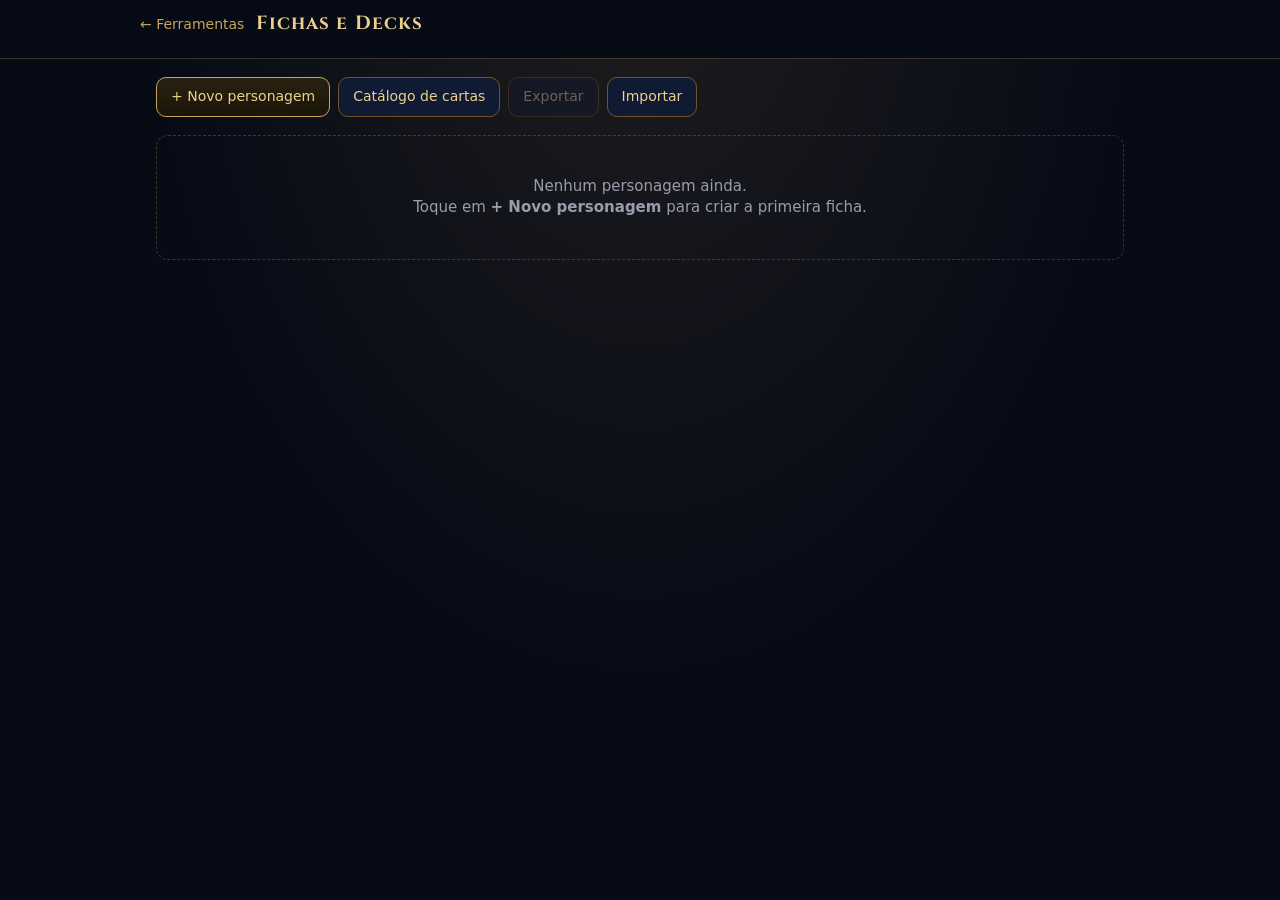
==== tools/fichas/index.html @ cec5ed70 "Adiciona a ferramenta Fichas e Decks Ficha de personagem, catálogo de cartas, aquisição e montagem d" ====
<!doctype html>
<html lang="pt-BR">
<head>
<meta charset="utf-8">
<meta name="viewport" content="width=device-width, initial-scale=1, viewport-fit=cover">
<meta name="theme-color" content="#070b16">
<title>Fichas e Decks</title>
<link rel="preconnect" href="https://fonts.googleapis.com">
<link rel="preconnect" href="https://fonts.gstatic.com" crossorigin>
<link href="https://fonts.googleapis.com/css2?family=Cinzel:wght@500;700&display=swap" rel="stylesheet">
<style>
  :root {
    --bg: #070b16;
    --panel: #0d1428;
    --panel-2: #111a33;
    --field: #080d1c;
    --brass: #c9a35a;
    --brass-hi: #ecd08e;
    --brass-lo: #6e5525;
    --line: rgba(201, 163, 90, 0.28);
    --text: #e9e3d2;
    --muted: #9a9cab;
    --energy: #6fe3f5;
    --energy-soft: rgba(111, 227, 245, 0.14);
    --ok: #7fd49a;
    --warn: #e9b765;
    --danger: #e0756b;
    --radius: 12px;
    --display: "Cinzel", Georgia, serif;
  }
  * { box-sizing: border-box; }
  html, body { margin: 0; }
  body {
    background:
      radial-gradient(ellipse at 50% -10%, rgba(201,163,90,0.12), transparent 55%),
      var(--bg) fixed;
    color: var(--text);
    font: 15px/1.45 system-ui, -apple-system, "Segoe UI", Roboto, sans-serif;
    min-height: 100vh;
    -webkit-text-size-adjust: 100%;
  }
  button, input, select, textarea { font: inherit; color: inherit; }
  a { color: var(--brass-hi); }

  /* Barra superior */
  .topo {
    position: sticky; top: 0; z-index: 10;
    background: rgba(7, 11, 22, 0.94); backdrop-filter: blur(8px);
    border-bottom: 1px solid var(--line);
    padding: 10px 16px; padding-top: max(10px, env(safe-area-inset-top));
  }
  .topo-linha { max-width: 1000px; margin: 0 auto; display: flex; align-items: center; gap: 12px; }
  .topo h1 {
    font-family: var(--display); font-size: 19px; letter-spacing: 0.06em; color: var(--brass-hi);
    margin: 0; flex: 1; min-width: 0; white-space: nowrap; overflow: hidden; text-overflow: ellipsis;
  }
  .voltar { text-decoration: none; color: var(--brass); font-size: 14px; white-space: nowrap; }
  .salvo { font-size: 12px; color: var(--muted); white-space: nowrap; }
  .salvo.erro { color: var(--danger); }
  .abas { max-width: 1000px; margin: 10px auto 0; display: flex; gap: 6px; }
  .abas a {
    flex: 1; text-align: center; text-decoration: none; padding: 8px 6px; border-radius: 9px;
    color: var(--muted); border: 1px solid transparent; font-family: var(--display); font-size: 14px; letter-spacing: 0.05em;
  }
  .abas a.ativa { color: var(--brass-hi); border-color: var(--brass-lo); background: var(--panel); }

  main { max-width: 1000px; margin: 0 auto; padding: 18px 16px 64px; }

  /* Botões */
  .btn {
    display: inline-flex; align-items: center; justify-content: center; gap: 6px;
    min-height: 40px; padding: 8px 14px; border-radius: 10px; cursor: pointer;
    background: var(--panel-2); border: 1px solid var(--brass-lo); color: var(--brass-hi);
    text-decoration: none; font-size: 14px;
  }
  .btn:hover { border-color: var(--brass); }
  .btn.principal { background: linear-gradient(180deg, #2a2210, #1a150a); border-color: var(--brass); }
  .btn.perigo { color: var(--danger); border-color: rgba(224,117,107,0.45); }
  .btn.pequeno { min-height: 32px; padding: 4px 10px; font-size: 13px; }
  .btn:disabled { opacity: 0.4; cursor: not-allowed; }
  .acoes { display: flex; flex-wrap: wrap; gap: 8px; margin-bottom: 18px; }

  /* Lista de personagens */
  .personagens { list-style: none; margin: 0; padding: 0; display: grid; grid-template-columns: repeat(auto-fill, minmax(260px, 1fr)); gap: 14px; }
  .personagem {
    display: flex; flex-direction: column; gap: 4px; height: 100%; padding: 16px; border-radius: var(--radius);
    background: var(--panel); border: 1px solid var(--brass-lo); text-decoration: none; color: inherit;
  }
  .personagem:hover, .personagem:focus-visible { border-color: var(--brass); outline: none; }
  .personagem h2 { font-family: var(--display); font-size: 18px; color: var(--brass-hi); margin: 0 0 2px; }
  .personagem .linha { color: #c7c8d2; font-size: 14px; }
  .personagem .rodape { margin-top: auto; padding-top: 8px; display: flex; justify-content: space-between; gap: 8px; font-size: 12px; color: var(--muted); }
  .vazio { text-align: center; color: var(--muted); padding: 40px 16px; border: 1px dashed var(--line); border-radius: var(--radius); }

  /* Selo do deck */
  .selo { display: inline-block; padding: 1px 8px; border-radius: 99px; font-size: 12px; border: 1px solid currentColor; }
  .selo.ok { color: var(--ok); }
  .selo.aviso { color: var(--warn); }
  .selo.erro { color: var(--danger); }

  /* Ficha */
  .ficha { display: grid; grid-template-columns: repeat(2, minmax(0, 1fr)); gap: 14px; }
  .painel { background: var(--panel); border: 1px solid var(--line); border-radius: var(--radius); padding: 14px; min-width: 0; }
  .painel.largo { grid-column: 1 / -1; }
  .painel h2 {
    font-family: var(--display); font-size: 14px; letter-spacing: 0.14em; color: var(--brass);
    margin: 0 0 12px; text-transform: uppercase;
  }
  .campos { display: grid; grid-template-columns: repeat(auto-fill, minmax(140px, 1fr)); gap: 10px; }
  .campos .dois { grid-column: span 2; }
  .f { display: flex; flex-direction: column; gap: 3px; min-width: 0; }
  .f > span { font-size: 12px; color: var(--muted); }
  input[type=text], input[type=number], select, textarea {
    width: 100%; min-width: 0; min-height: 38px; padding: 7px 9px; border-radius: 8px;
    background: var(--field); border: 1px solid rgba(201,163,90,0.22);
  }
  input:focus, select:focus, textarea:focus { outline: none; border-color: var(--energy); box-shadow: 0 0 0 2px var(--energy-soft); }
  input[type=number] { -moz-appearance: textfield; text-align: center; }
  input[type=number]::-webkit-inner-spin-button, input[type=number]::-webkit-outer-spin-button { -webkit-appearance: none; margin: 0; }
  textarea { resize: vertical; min-height: 140px; line-height: 1.5; }
  select { appearance: none; -webkit-appearance: none; padding-right: 26px;
    background-image: linear-gradient(45deg, transparent 50%, var(--brass) 50%), linear-gradient(135deg, var(--brass) 50%, transparent 50%);
    background-position: calc(100% - 14px) 52%, calc(100% - 9px) 52%; background-size: 5px 5px; background-repeat: no-repeat; }

  table.grade { width: 100%; border-collapse: collapse; table-layout: fixed; }
  .grade th { font-size: 12px; font-weight: 500; color: var(--muted); padding: 0 3px 4px; text-align: center; }
  .grade th:first-child { text-align: left; }
  .grade td { padding: 3px; }
  .grade td:first-child { font-family: var(--display); font-size: 13px; letter-spacing: 0.04em; color: var(--brass-hi); white-space: nowrap; overflow: hidden; text-overflow: ellipsis; }
  .grade input { padding: 6px 4px; }
  .grade .col-rotulo { width: 30%; }

  .info {
    margin-top: 10px; padding: 9px 11px; border-radius: 9px; background: var(--energy-soft);
    border-left: 3px solid var(--energy); font-size: 13.5px;
  }
  .info.restricao { background: rgba(224,117,107,0.1); border-left-color: var(--danger); }
  .info b { color: var(--brass-hi); }
  .info summary { cursor: pointer; }
  .info p { margin: 6px 0 0; color: #d2d3dc; }
  .info .tipo { font-size: 11px; letter-spacing: 0.1em; text-transform: uppercase; color: var(--muted); margin-right: 6px; }

  .lista-linhas { display: flex; flex-direction: column; gap: 10px; }
  input.invalido { border-color: var(--danger); box-shadow: 0 0 0 2px rgba(224,117,107,0.25); }

  /* Caminhos */
  .caminhos { display: grid; grid-template-columns: repeat(auto-fill, minmax(min(100%, 320px), 1fr)); gap: 12px; }
  .cartao-caminho { display: flex; flex-direction: column; gap: 10px; padding: 14px; border-radius: 12px; background: var(--panel-2); border: 1px solid rgba(201,163,90,0.2); }
  .cartao-caminho.e-mestre { border-color: var(--brass); box-shadow: inset 0 0 0 1px rgba(236,208,142,0.15), 0 0 18px rgba(201,163,90,0.12); }
  .caminho-topo { display: flex; gap: 8px; align-items: end; }
  .caminho-topo .f { flex: 1; }
  .caminho-topo select { font-family: var(--display); font-size: 16px; color: var(--brass-hi); }
  .caminho-numeros { display: grid; grid-template-columns: minmax(0, 1.4fr) minmax(0, 1.4fr) minmax(0, 1fr); gap: 8px; }
  .caminho-numeros input { font-size: 17px; }
  .caminho-extras { display: flex; align-items: center; justify-content: space-between; gap: 8px; flex-wrap: wrap; font-size: 13.5px; color: #c7c8d2; }
  .caminho-extras b { color: var(--brass-hi); font-size: 15px; }
  .cartao-caminho .info { margin-top: 0; }
  .selo.mestre { color: var(--brass-hi); background: rgba(201,163,90,0.15); }
  .remover { background: none; border: 1px solid transparent; color: var(--muted); font-size: 18px; width: 38px; height: 38px; border-radius: 8px; cursor: pointer; }
  .remover:hover { color: var(--danger); border-color: rgba(224,117,107,0.4); }
  .linha-hab { display: grid; grid-template-columns: minmax(120px, 1fr) minmax(0, 2fr) auto; gap: 8px; align-items: start; }
  .linha-hab textarea { min-height: 38px; }

  .zona-perigo { margin-top: 22px; display: flex; flex-wrap: wrap; gap: 8px; justify-content: flex-end; }

  /* Catálogo e deck */
  .filtros { display: grid; grid-template-columns: repeat(auto-fill, minmax(175px, 1fr)); gap: 8px; margin-bottom: 14px; }
  .filtros .busca { grid-column: 1 / -1; }
  .resumo-deck {
    display: flex; flex-wrap: wrap; align-items: center; gap: 10px 16px; padding: 12px 14px; margin-bottom: 14px;
    background: var(--panel); border: 1px solid var(--line); border-radius: var(--radius);
  }
  .resumo-deck .contagem { font-family: var(--display); font-size: 22px; color: var(--brass-hi); }
  .resumo-deck .contagem small { font-size: 14px; color: var(--muted); }
  .resumo-deck ul { margin: 0; padding-left: 18px; font-size: 13.5px; color: var(--warn); flex-basis: 100%; }
  .barra { flex: 1; min-width: 120px; height: 8px; border-radius: 99px; background: var(--field); position: relative; overflow: hidden; }
  .barra i { position: absolute; inset: 0 auto 0 0; background: var(--brass); border-radius: 99px; }
  .barra .marca { position: absolute; top: 0; bottom: 0; width: 2px; background: var(--muted); }
  .contador { font-size: 13px; color: var(--muted); margin: 0 0 10px; }

  .cartas { display: grid; grid-template-columns: repeat(auto-fill, minmax(min(100%, 290px), 1fr)); gap: 12px; }
  .carta {
    display: flex; flex-direction: column; gap: 8px; padding: 14px; border-radius: var(--radius);
    background: linear-gradient(180deg, var(--panel-2), var(--panel)); border: 1px solid rgba(110,85,37,0.7);
  }
  .carta.adquirida { border-color: var(--brass-lo); }
  .carta.no-deck { border-color: var(--brass); box-shadow: inset 0 0 0 1px rgba(236,208,142,0.15); }
  .carta header { display: flex; align-items: baseline; justify-content: space-between; gap: 8px; }
  .carta h3 { margin: 0; font-family: var(--display); font-size: 16px; color: var(--brass-hi); line-height: 1.25; }
  .codigo { font-size: 11px; color: var(--muted); font-family: ui-monospace, "SF Mono", Menlo, monospace; white-space: nowrap; }
  .tags { display: flex; flex-wrap: wrap; gap: 4px; }
  .tag { font-size: 11px; letter-spacing: 0.04em; padding: 1px 7px; border-radius: 99px; border: 1px solid rgba(201,163,90,0.3); color: #c7c8d2; }
  .tag.caminho { color: var(--energy); border-color: rgba(111,227,245,0.45); }
  .tag.classe { color: var(--brass-hi); }
  .tag.unica { color: #f3c6ff; border-color: rgba(243,198,255,0.5); }
  .stats { margin: 0; display: grid; grid-template-columns: repeat(auto-fill, minmax(78px, 1fr)); gap: 4px; }
  .stats div { background: var(--field); border-radius: 7px; padding: 3px 7px; }
  .stats dt { font-size: 10px; letter-spacing: 0.05em; text-transform: uppercase; color: var(--muted); }
  .stats dd { margin: 0; font-weight: 600; color: var(--text); }
  .efeito { margin: 0; font-size: 13.5px; color: #d6d7df; white-space: pre-line; }
  .chips { display: flex; flex-wrap: wrap; gap: 4px; }
  .chip { font-size: 11px; padding: 1px 7px; border-radius: 5px; background: var(--energy-soft); color: var(--energy); }
  .meta { margin: 0; font-size: 12px; color: var(--muted); }
  .carta footer { margin-top: auto; display: flex; flex-direction: column; gap: 6px; padding-top: 8px; border-top: 1px solid rgba(201,163,90,0.15); }
  .controle { display: flex; align-items: center; gap: 6px; }
  .controle .rotulo { width: 74px; flex-shrink: 0; white-space: nowrap; font-size: 12px; color: var(--muted); }
  .controle .motivo { flex: 1; min-width: 0; line-height: 1.3; }
  .controle .btn { flex-shrink: 0; }
  .qtd { min-width: 22px; text-align: center; font-weight: 600; color: var(--brass-hi); }
  .motivo { font-size: 12px; color: var(--muted); }

  .alternar { display: flex; flex-wrap: wrap; align-items: center; gap: 6px; margin-bottom: 4px; }
  .btn.ativo { border-color: var(--brass); background: rgba(201,163,90,0.15); }
  .deck-grupo h3 { font-family: var(--display); font-size: 14px; letter-spacing: 0.1em; color: var(--brass); margin: 18px 0 8px; text-transform: uppercase; }
  .deck-grupo h3 small { font-family: system-ui, sans-serif; letter-spacing: 0; text-transform: none; color: var(--muted); font-size: 12px; margin-left: 6px; }
  .deck-linha { background: var(--panel); border: 1px solid rgba(201,163,90,0.18); border-radius: 10px; margin-bottom: 6px; }
  .deck-linha.em-uso { border-color: var(--brass-lo); }
  .deck-linha.problema { border-color: rgba(224,117,107,0.5); }
  .resumo-linha { display: flex; align-items: center; gap: 8px; padding: 8px 10px; cursor: pointer; list-style: none; }
  .resumo-linha::-webkit-details-marker { display: none; }
  .deck-linha .nome { flex: 1; min-width: 0; }
  .deck-linha .nome small { display: block; color: var(--danger); font-size: 12px; }
  .deck-linha .nome small.sub { color: var(--muted); }
  .deck-linha .corpo { padding: 0 12px 12px; display: flex; flex-direction: column; gap: 8px; }
  .contas { display: flex; align-items: baseline; gap: 3px; min-width: 52px; justify-content: flex-end; }
  .contas .de { font-size: 12px; color: var(--muted); }
  .qtd-grande { font-family: var(--display); font-size: 18px; color: var(--brass-hi); }

  @media (max-width: 720px) {
    .ficha { grid-template-columns: minmax(0, 1fr); }
    .linha-hab { grid-template-columns: minmax(0, 1fr) auto; }
    .linha-hab textarea { grid-column: 1 / 2; }
    .filtros { grid-template-columns: repeat(2, minmax(0, 1fr)); }
    .salvo { display: none; }
  }
  @media (max-width: 420px) {
    .campos { grid-template-columns: repeat(2, minmax(0, 1fr)); }
    .grade td:first-child { font-size: 11.5px; letter-spacing: 0; }
    .grade .col-rotulo { width: 34%; }
  }
</style>
</head>
<body>
<div class="topo">
  <div class="topo-linha">
    <a class="voltar" id="voltar" href="../../">← Ferramentas</a>
    <h1 id="titulo">Fichas e Decks</h1>
    <span class="salvo" id="salvo" aria-live="polite"></span>
  </div>
  <nav class="abas" id="abas" hidden></nav>
</div>
<main id="app"></main>
<input type="file" id="arquivo" accept="application/json,.json" hidden>

<script src="dados.js"></script>
<script src="cartas.js"></script>
<script src="app.js"></script>
</body>
</html>
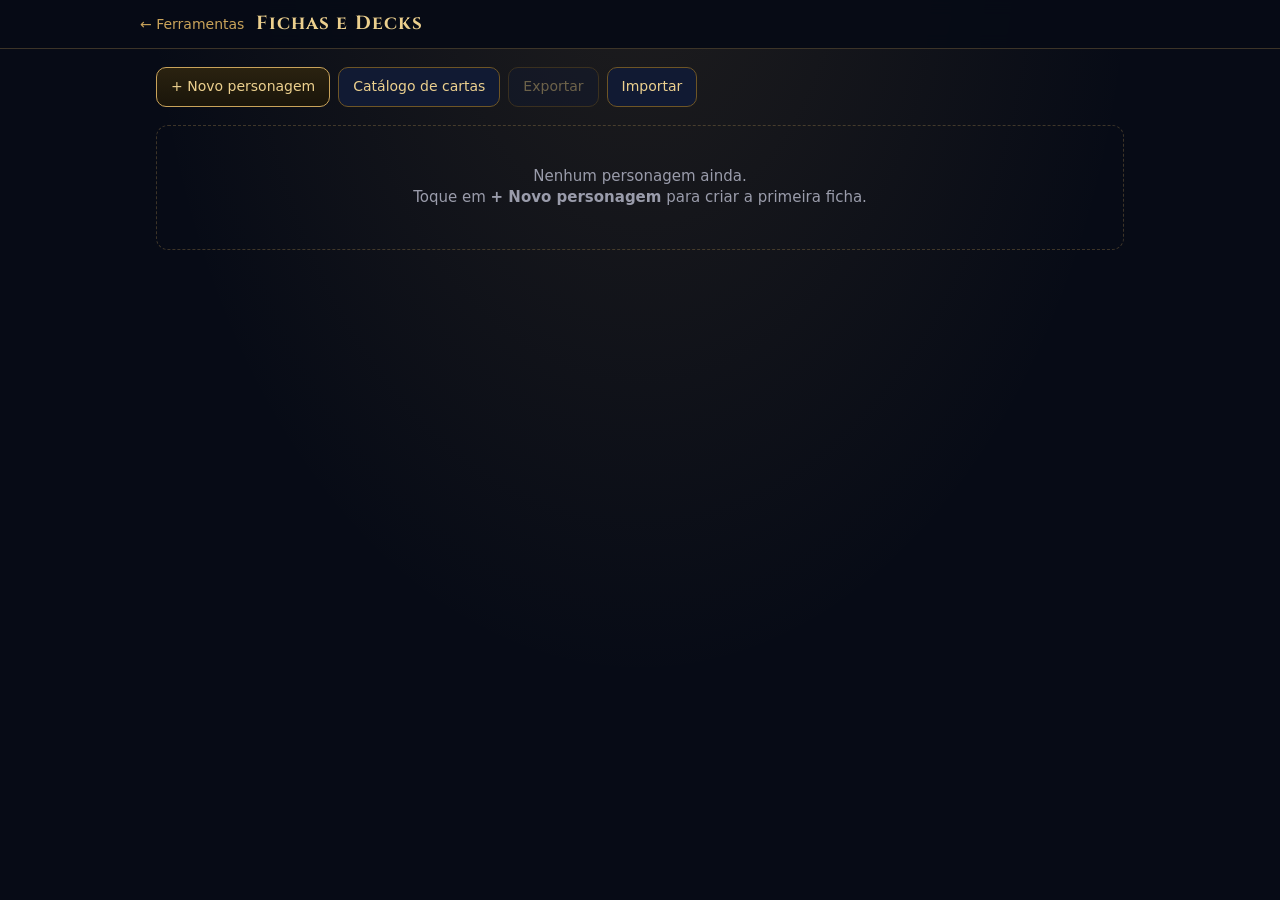
==== commit 24ee342b: "Adiciona a página de batalha com o deck do personagem batalha.html funciona como as cartas físicas: " ====
--- a/tools/fichas/index.html
+++ b/tools/fichas/index.html
@@ -8,237 +8,7 @@
 <link rel="preconnect" href="https://fonts.googleapis.com">
 <link rel="preconnect" href="https://fonts.gstatic.com" crossorigin>
 <link href="https://fonts.googleapis.com/css2?family=Cinzel:wght@500;700&display=swap" rel="stylesheet">
-<style>
-  :root {
-    --bg: #070b16;
-    --panel: #0d1428;
-    --panel-2: #111a33;
-    --field: #080d1c;
-    --brass: #c9a35a;
-    --brass-hi: #ecd08e;
-    --brass-lo: #6e5525;
-    --line: rgba(201, 163, 90, 0.28);
-    --text: #e9e3d2;
-    --muted: #9a9cab;
-    --energy: #6fe3f5;
-    --energy-soft: rgba(111, 227, 245, 0.14);
-    --ok: #7fd49a;
-    --warn: #e9b765;
-    --danger: #e0756b;
-    --radius: 12px;
-    --display: "Cinzel", Georgia, serif;
-  }
-  * { box-sizing: border-box; }
-  html, body { margin: 0; }
-  body {
-    background:
-      radial-gradient(ellipse at 50% -10%, rgba(201,163,90,0.12), transparent 55%),
-      var(--bg) fixed;
-    color: var(--text);
-    font: 15px/1.45 system-ui, -apple-system, "Segoe UI", Roboto, sans-serif;
-    min-height: 100vh;
-    -webkit-text-size-adjust: 100%;
-  }
-  button, input, select, textarea { font: inherit; color: inherit; }
-  a { color: var(--brass-hi); }
-
-  /* Barra superior */
-  .topo {
-    position: sticky; top: 0; z-index: 10;
-    background: rgba(7, 11, 22, 0.94); backdrop-filter: blur(8px);
-    border-bottom: 1px solid var(--line);
-    padding: 10px 16px; padding-top: max(10px, env(safe-area-inset-top));
-  }
-  .topo-linha { max-width: 1000px; margin: 0 auto; display: flex; align-items: center; gap: 12px; }
-  .topo h1 {
-    font-family: var(--display); font-size: 19px; letter-spacing: 0.06em; color: var(--brass-hi);
-    margin: 0; flex: 1; min-width: 0; white-space: nowrap; overflow: hidden; text-overflow: ellipsis;
-  }
-  .voltar { text-decoration: none; color: var(--brass); font-size: 14px; white-space: nowrap; }
-  .salvo { font-size: 12px; color: var(--muted); white-space: nowrap; }
-  .salvo.erro { color: var(--danger); }
-  .abas { max-width: 1000px; margin: 10px auto 0; display: flex; gap: 6px; }
-  .abas a {
-    flex: 1; text-align: center; text-decoration: none; padding: 8px 6px; border-radius: 9px;
-    color: var(--muted); border: 1px solid transparent; font-family: var(--display); font-size: 14px; letter-spacing: 0.05em;
-  }
-  .abas a.ativa { color: var(--brass-hi); border-color: var(--brass-lo); background: var(--panel); }
-
-  main { max-width: 1000px; margin: 0 auto; padding: 18px 16px 64px; }
-
-  /* Botões */
-  .btn {
-    display: inline-flex; align-items: center; justify-content: center; gap: 6px;
-    min-height: 40px; padding: 8px 14px; border-radius: 10px; cursor: pointer;
-    background: var(--panel-2); border: 1px solid var(--brass-lo); color: var(--brass-hi);
-    text-decoration: none; font-size: 14px;
-  }
-  .btn:hover { border-color: var(--brass); }
-  .btn.principal { background: linear-gradient(180deg, #2a2210, #1a150a); border-color: var(--brass); }
-  .btn.perigo { color: var(--danger); border-color: rgba(224,117,107,0.45); }
-  .btn.pequeno { min-height: 32px; padding: 4px 10px; font-size: 13px; }
-  .btn:disabled { opacity: 0.4; cursor: not-allowed; }
-  .acoes { display: flex; flex-wrap: wrap; gap: 8px; margin-bottom: 18px; }
-
-  /* Lista de personagens */
-  .personagens { list-style: none; margin: 0; padding: 0; display: grid; grid-template-columns: repeat(auto-fill, minmax(260px, 1fr)); gap: 14px; }
-  .personagem {
-    display: flex; flex-direction: column; gap: 4px; height: 100%; padding: 16px; border-radius: var(--radius);
-    background: var(--panel); border: 1px solid var(--brass-lo); text-decoration: none; color: inherit;
-  }
-  .personagem:hover, .personagem:focus-visible { border-color: var(--brass); outline: none; }
-  .personagem h2 { font-family: var(--display); font-size: 18px; color: var(--brass-hi); margin: 0 0 2px; }
-  .personagem .linha { color: #c7c8d2; font-size: 14px; }
-  .personagem .rodape { margin-top: auto; padding-top: 8px; display: flex; justify-content: space-between; gap: 8px; font-size: 12px; color: var(--muted); }
-  .vazio { text-align: center; color: var(--muted); padding: 40px 16px; border: 1px dashed var(--line); border-radius: var(--radius); }
-
-  /* Selo do deck */
-  .selo { display: inline-block; padding: 1px 8px; border-radius: 99px; font-size: 12px; border: 1px solid currentColor; }
-  .selo.ok { color: var(--ok); }
-  .selo.aviso { color: var(--warn); }
-  .selo.erro { color: var(--danger); }
-
-  /* Ficha */
-  .ficha { display: grid; grid-template-columns: repeat(2, minmax(0, 1fr)); gap: 14px; }
-  .painel { background: var(--panel); border: 1px solid var(--line); border-radius: var(--radius); padding: 14px; min-width: 0; }
-  .painel.largo { grid-column: 1 / -1; }
-  .painel h2 {
-    font-family: var(--display); font-size: 14px; letter-spacing: 0.14em; color: var(--brass);
-    margin: 0 0 12px; text-transform: uppercase;
-  }
-  .campos { display: grid; grid-template-columns: repeat(auto-fill, minmax(140px, 1fr)); gap: 10px; }
-  .campos .dois { grid-column: span 2; }
-  .f { display: flex; flex-direction: column; gap: 3px; min-width: 0; }
-  .f > span { font-size: 12px; color: var(--muted); }
-  input[type=text], input[type=number], select, textarea {
-    width: 100%; min-width: 0; min-height: 38px; padding: 7px 9px; border-radius: 8px;
-    background: var(--field); border: 1px solid rgba(201,163,90,0.22);
-  }
-  input:focus, select:focus, textarea:focus { outline: none; border-color: var(--energy); box-shadow: 0 0 0 2px var(--energy-soft); }
-  input[type=number] { -moz-appearance: textfield; text-align: center; }
-  input[type=number]::-webkit-inner-spin-button, input[type=number]::-webkit-outer-spin-button { -webkit-appearance: none; margin: 0; }
-  textarea { resize: vertical; min-height: 140px; line-height: 1.5; }
-  select { appearance: none; -webkit-appearance: none; padding-right: 26px;
-    background-image: linear-gradient(45deg, transparent 50%, var(--brass) 50%), linear-gradient(135deg, var(--brass) 50%, transparent 50%);
-    background-position: calc(100% - 14px) 52%, calc(100% - 9px) 52%; background-size: 5px 5px; background-repeat: no-repeat; }
-
-  table.grade { width: 100%; border-collapse: collapse; table-layout: fixed; }
-  .grade th { font-size: 12px; font-weight: 500; color: var(--muted); padding: 0 3px 4px; text-align: center; }
-  .grade th:first-child { text-align: left; }
-  .grade td { padding: 3px; }
-  .grade td:first-child { font-family: var(--display); font-size: 13px; letter-spacing: 0.04em; color: var(--brass-hi); white-space: nowrap; overflow: hidden; text-overflow: ellipsis; }
-  .grade input { padding: 6px 4px; }
-  .grade .col-rotulo { width: 30%; }
-
-  .info {
-    margin-top: 10px; padding: 9px 11px; border-radius: 9px; background: var(--energy-soft);
-    border-left: 3px solid var(--energy); font-size: 13.5px;
-  }
-  .info.restricao { background: rgba(224,117,107,0.1); border-left-color: var(--danger); }
-  .info b { color: var(--brass-hi); }
-  .info summary { cursor: pointer; }
-  .info p { margin: 6px 0 0; color: #d2d3dc; }
-  .info .tipo { font-size: 11px; letter-spacing: 0.1em; text-transform: uppercase; color: var(--muted); margin-right: 6px; }
-
-  .lista-linhas { display: flex; flex-direction: column; gap: 10px; }
-  input.invalido { border-color: var(--danger); box-shadow: 0 0 0 2px rgba(224,117,107,0.25); }
-
-  /* Caminhos */
-  .caminhos { display: grid; grid-template-columns: repeat(auto-fill, minmax(min(100%, 320px), 1fr)); gap: 12px; }
-  .cartao-caminho { display: flex; flex-direction: column; gap: 10px; padding: 14px; border-radius: 12px; background: var(--panel-2); border: 1px solid rgba(201,163,90,0.2); }
-  .cartao-caminho.e-mestre { border-color: var(--brass); box-shadow: inset 0 0 0 1px rgba(236,208,142,0.15), 0 0 18px rgba(201,163,90,0.12); }
-  .caminho-topo { display: flex; gap: 8px; align-items: end; }
-  .caminho-topo .f { flex: 1; }
-  .caminho-topo select { font-family: var(--display); font-size: 16px; color: var(--brass-hi); }
-  .caminho-numeros { display: grid; grid-template-columns: minmax(0, 1.4fr) minmax(0, 1.4fr) minmax(0, 1fr); gap: 8px; }
-  .caminho-numeros input { font-size: 17px; }
-  .caminho-extras { display: flex; align-items: center; justify-content: space-between; gap: 8px; flex-wrap: wrap; font-size: 13.5px; color: #c7c8d2; }
-  .caminho-extras b { color: var(--brass-hi); font-size: 15px; }
-  .cartao-caminho .info { margin-top: 0; }
-  .selo.mestre { color: var(--brass-hi); background: rgba(201,163,90,0.15); }
-  .remover { background: none; border: 1px solid transparent; color: var(--muted); font-size: 18px; width: 38px; height: 38px; border-radius: 8px; cursor: pointer; }
-  .remover:hover { color: var(--danger); border-color: rgba(224,117,107,0.4); }
-  .linha-hab { display: grid; grid-template-columns: minmax(120px, 1fr) minmax(0, 2fr) auto; gap: 8px; align-items: start; }
-  .linha-hab textarea { min-height: 38px; }
-
-  .zona-perigo { margin-top: 22px; display: flex; flex-wrap: wrap; gap: 8px; justify-content: flex-end; }
-
-  /* Catálogo e deck */
-  .filtros { display: grid; grid-template-columns: repeat(auto-fill, minmax(175px, 1fr)); gap: 8px; margin-bottom: 14px; }
-  .filtros .busca { grid-column: 1 / -1; }
-  .resumo-deck {
-    display: flex; flex-wrap: wrap; align-items: center; gap: 10px 16px; padding: 12px 14px; margin-bottom: 14px;
-    background: var(--panel); border: 1px solid var(--line); border-radius: var(--radius);
-  }
-  .resumo-deck .contagem { font-family: var(--display); font-size: 22px; color: var(--brass-hi); }
-  .resumo-deck .contagem small { font-size: 14px; color: var(--muted); }
-  .resumo-deck ul { margin: 0; padding-left: 18px; font-size: 13.5px; color: var(--warn); flex-basis: 100%; }
-  .barra { flex: 1; min-width: 120px; height: 8px; border-radius: 99px; background: var(--field); position: relative; overflow: hidden; }
-  .barra i { position: absolute; inset: 0 auto 0 0; background: var(--brass); border-radius: 99px; }
-  .barra .marca { position: absolute; top: 0; bottom: 0; width: 2px; background: var(--muted); }
-  .contador { font-size: 13px; color: var(--muted); margin: 0 0 10px; }
-
-  .cartas { display: grid; grid-template-columns: repeat(auto-fill, minmax(min(100%, 290px), 1fr)); gap: 12px; }
-  .carta {
-    display: flex; flex-direction: column; gap: 8px; padding: 14px; border-radius: var(--radius);
-    background: linear-gradient(180deg, var(--panel-2), var(--panel)); border: 1px solid rgba(110,85,37,0.7);
-  }
-  .carta.adquirida { border-color: var(--brass-lo); }
-  .carta.no-deck { border-color: var(--brass); box-shadow: inset 0 0 0 1px rgba(236,208,142,0.15); }
-  .carta header { display: flex; align-items: baseline; justify-content: space-between; gap: 8px; }
-  .carta h3 { margin: 0; font-family: var(--display); font-size: 16px; color: var(--brass-hi); line-height: 1.25; }
-  .codigo { font-size: 11px; color: var(--muted); font-family: ui-monospace, "SF Mono", Menlo, monospace; white-space: nowrap; }
-  .tags { display: flex; flex-wrap: wrap; gap: 4px; }
-  .tag { font-size: 11px; letter-spacing: 0.04em; padding: 1px 7px; border-radius: 99px; border: 1px solid rgba(201,163,90,0.3); color: #c7c8d2; }
-  .tag.caminho { color: var(--energy); border-color: rgba(111,227,245,0.45); }
-  .tag.classe { color: var(--brass-hi); }
-  .tag.unica { color: #f3c6ff; border-color: rgba(243,198,255,0.5); }
-  .stats { margin: 0; display: grid; grid-template-columns: repeat(auto-fill, minmax(78px, 1fr)); gap: 4px; }
-  .stats div { background: var(--field); border-radius: 7px; padding: 3px 7px; }
-  .stats dt { font-size: 10px; letter-spacing: 0.05em; text-transform: uppercase; color: var(--muted); }
-  .stats dd { margin: 0; font-weight: 600; color: var(--text); }
-  .efeito { margin: 0; font-size: 13.5px; color: #d6d7df; white-space: pre-line; }
-  .chips { display: flex; flex-wrap: wrap; gap: 4px; }
-  .chip { font-size: 11px; padding: 1px 7px; border-radius: 5px; background: var(--energy-soft); color: var(--energy); }
-  .meta { margin: 0; font-size: 12px; color: var(--muted); }
-  .carta footer { margin-top: auto; display: flex; flex-direction: column; gap: 6px; padding-top: 8px; border-top: 1px solid rgba(201,163,90,0.15); }
-  .controle { display: flex; align-items: center; gap: 6px; }
-  .controle .rotulo { width: 74px; flex-shrink: 0; white-space: nowrap; font-size: 12px; color: var(--muted); }
-  .controle .motivo { flex: 1; min-width: 0; line-height: 1.3; }
-  .controle .btn { flex-shrink: 0; }
-  .qtd { min-width: 22px; text-align: center; font-weight: 600; color: var(--brass-hi); }
-  .motivo { font-size: 12px; color: var(--muted); }
-
-  .alternar { display: flex; flex-wrap: wrap; align-items: center; gap: 6px; margin-bottom: 4px; }
-  .btn.ativo { border-color: var(--brass); background: rgba(201,163,90,0.15); }
-  .deck-grupo h3 { font-family: var(--display); font-size: 14px; letter-spacing: 0.1em; color: var(--brass); margin: 18px 0 8px; text-transform: uppercase; }
-  .deck-grupo h3 small { font-family: system-ui, sans-serif; letter-spacing: 0; text-transform: none; color: var(--muted); font-size: 12px; margin-left: 6px; }
-  .deck-linha { background: var(--panel); border: 1px solid rgba(201,163,90,0.18); border-radius: 10px; margin-bottom: 6px; }
-  .deck-linha.em-uso { border-color: var(--brass-lo); }
-  .deck-linha.problema { border-color: rgba(224,117,107,0.5); }
-  .resumo-linha { display: flex; align-items: center; gap: 8px; padding: 8px 10px; cursor: pointer; list-style: none; }
-  .resumo-linha::-webkit-details-marker { display: none; }
-  .deck-linha .nome { flex: 1; min-width: 0; }
-  .deck-linha .nome small { display: block; color: var(--danger); font-size: 12px; }
-  .deck-linha .nome small.sub { color: var(--muted); }
-  .deck-linha .corpo { padding: 0 12px 12px; display: flex; flex-direction: column; gap: 8px; }
-  .contas { display: flex; align-items: baseline; gap: 3px; min-width: 52px; justify-content: flex-end; }
-  .contas .de { font-size: 12px; color: var(--muted); }
-  .qtd-grande { font-family: var(--display); font-size: 18px; color: var(--brass-hi); }
-
-  @media (max-width: 720px) {
-    .ficha { grid-template-columns: minmax(0, 1fr); }
-    .linha-hab { grid-template-columns: minmax(0, 1fr) auto; }
-    .linha-hab textarea { grid-column: 1 / 2; }
-    .filtros { grid-template-columns: repeat(2, minmax(0, 1fr)); }
-    .salvo { display: none; }
-  }
-  @media (max-width: 420px) {
-    .campos { grid-template-columns: repeat(2, minmax(0, 1fr)); }
-    .grade td:first-child { font-size: 11.5px; letter-spacing: 0; }
-    .grade .col-rotulo { width: 34%; }
-  }
-</style>
+<link rel="stylesheet" href="estilo.css">
 </head>
 <body>
 <div class="topo">
@@ -246,6 +16,7 @@
     <a class="voltar" id="voltar" href="../../">← Ferramentas</a>
     <h1 id="titulo">Fichas e Decks</h1>
     <span class="salvo" id="salvo" aria-live="polite"></span>
+    <a class="btn batalhar" id="batalhar" hidden>⚔ Batalhar</a>
   </div>
   <nav class="abas" id="abas" hidden></nav>
 </div>
@@ -254,6 +25,7 @@
 
 <script src="dados.js"></script>
 <script src="cartas.js"></script>
+<script src="comum.js"></script>
 <script src="app.js"></script>
 </body>
 </html>
--- a/tools/fichas/estilo.css
+++ b/tools/fichas/estilo.css
@@ -0,0 +1,250 @@
+/* Estilos compartilhados pela ficha (index.html) e pela batalha (batalha.html). */
+:root {
+  --bg: #070b16;
+  --panel: #0d1428;
+  --panel-2: #111a33;
+  --field: #080d1c;
+  --brass: #c9a35a;
+  --brass-hi: #ecd08e;
+  --brass-lo: #6e5525;
+  --line: rgba(201, 163, 90, 0.28);
+  --text: #e9e3d2;
+  --muted: #9a9cab;
+  --energy: #6fe3f5;
+  --energy-soft: rgba(111, 227, 245, 0.14);
+  --ok: #7fd49a;
+  --warn: #e9b765;
+  --danger: #e0756b;
+  --radius: 12px;
+  --display: "Cinzel", Georgia, serif;
+}
+* { box-sizing: border-box; }
+[hidden] { display: none !important; }
+html, body { margin: 0; }
+body {
+  background:
+    radial-gradient(ellipse at 50% -10%, rgba(201,163,90,0.12), transparent 55%),
+    var(--bg) fixed;
+  color: var(--text);
+  font: 15px/1.45 system-ui, -apple-system, "Segoe UI", Roboto, sans-serif;
+  min-height: 100vh;
+  -webkit-text-size-adjust: 100%;
+}
+button, input, select, textarea { font: inherit; color: inherit; }
+a { color: var(--brass-hi); }
+
+/* Barra superior */
+.topo {
+  position: sticky; top: 0; z-index: 10;
+  background: rgba(7, 11, 22, 0.94); backdrop-filter: blur(8px);
+  border-bottom: 1px solid var(--line);
+  padding: 10px 16px; padding-top: max(10px, env(safe-area-inset-top));
+}
+.topo-linha { max-width: 1000px; margin: 0 auto; display: flex; align-items: center; gap: 12px; }
+.topo h1 {
+  font-family: var(--display); font-size: 19px; letter-spacing: 0.06em; color: var(--brass-hi);
+  margin: 0; flex: 1; min-width: 0; white-space: nowrap; overflow: hidden; text-overflow: ellipsis;
+}
+.voltar { text-decoration: none; color: var(--brass); font-size: 14px; white-space: nowrap; }
+.salvo { font-size: 12px; color: var(--muted); white-space: nowrap; }
+.salvo.erro { color: var(--danger); }
+.btn.batalhar { min-height: 34px; padding: 4px 12px; white-space: nowrap; border-color: var(--brass); }
+.abas { max-width: 1000px; margin: 10px auto 0; display: flex; gap: 6px; }
+.abas a {
+  flex: 1; text-align: center; text-decoration: none; padding: 8px 6px; border-radius: 9px;
+  color: var(--muted); border: 1px solid transparent; font-family: var(--display); font-size: 14px; letter-spacing: 0.05em;
+}
+.abas a.ativa { color: var(--brass-hi); border-color: var(--brass-lo); background: var(--panel); }
+
+main { max-width: 1000px; margin: 0 auto; padding: 18px 16px 64px; }
+
+/* Botões */
+.btn {
+  display: inline-flex; align-items: center; justify-content: center; gap: 6px;
+  min-height: 40px; padding: 8px 14px; border-radius: 10px; cursor: pointer;
+  background: var(--panel-2); border: 1px solid var(--brass-lo); color: var(--brass-hi);
+  text-decoration: none; font-size: 14px;
+}
+.btn:hover { border-color: var(--brass); }
+.btn.principal { background: linear-gradient(180deg, #2a2210, #1a150a); border-color: var(--brass); }
+.btn.perigo { color: var(--danger); border-color: rgba(224,117,107,0.45); }
+.btn.pequeno { min-height: 32px; padding: 4px 10px; font-size: 13px; }
+.btn:disabled { opacity: 0.4; cursor: not-allowed; }
+.acoes { display: flex; flex-wrap: wrap; gap: 8px; margin-bottom: 18px; }
+
+/* Lista de personagens */
+.personagens { list-style: none; margin: 0; padding: 0; display: grid; grid-template-columns: repeat(auto-fill, minmax(260px, 1fr)); gap: 14px; }
+.personagem {
+  display: flex; flex-direction: column; gap: 4px; height: 100%; padding: 16px; border-radius: var(--radius);
+  background: var(--panel); border: 1px solid var(--brass-lo); text-decoration: none; color: inherit;
+}
+.personagem:hover, .personagem:focus-visible { border-color: var(--brass); outline: none; }
+.personagem h2 { font-family: var(--display); font-size: 18px; color: var(--brass-hi); margin: 0 0 2px; }
+.personagem .linha { color: #c7c8d2; font-size: 14px; }
+.personagem .rodape { margin-top: auto; padding-top: 8px; display: flex; justify-content: space-between; gap: 8px; font-size: 12px; color: var(--muted); }
+.vazio { text-align: center; color: var(--muted); padding: 40px 16px; border: 1px dashed var(--line); border-radius: var(--radius); }
+
+/* Selo do deck */
+.selo { display: inline-block; padding: 1px 8px; border-radius: 99px; font-size: 12px; border: 1px solid currentColor; }
+.selo.ok { color: var(--ok); }
+.selo.aviso { color: var(--warn); }
+.selo.erro { color: var(--danger); }
+
+/* Ficha */
+.ficha { display: grid; grid-template-columns: repeat(2, minmax(0, 1fr)); gap: 14px; }
+.painel { background: var(--panel); border: 1px solid var(--line); border-radius: var(--radius); padding: 14px; min-width: 0; }
+.painel.largo { grid-column: 1 / -1; }
+.painel h2 {
+  font-family: var(--display); font-size: 14px; letter-spacing: 0.14em; color: var(--brass);
+  margin: 0 0 12px; text-transform: uppercase;
+}
+.campos { display: grid; grid-template-columns: repeat(auto-fill, minmax(140px, 1fr)); gap: 10px; }
+.campos .dois { grid-column: span 2; }
+.f { display: flex; flex-direction: column; gap: 3px; min-width: 0; }
+.f > span { font-size: 12px; color: var(--muted); }
+input[type=text], input[type=number], select, textarea {
+  width: 100%; min-width: 0; min-height: 38px; padding: 7px 9px; border-radius: 8px;
+  background: var(--field); border: 1px solid rgba(201,163,90,0.22);
+}
+input:focus, select:focus, textarea:focus { outline: none; border-color: var(--energy); box-shadow: 0 0 0 2px var(--energy-soft); }
+input[type=number] { -moz-appearance: textfield; text-align: center; }
+input[type=number]::-webkit-inner-spin-button, input[type=number]::-webkit-outer-spin-button { -webkit-appearance: none; margin: 0; }
+textarea { resize: vertical; min-height: 140px; line-height: 1.5; }
+select { appearance: none; -webkit-appearance: none; padding-right: 26px;
+  background-image: linear-gradient(45deg, transparent 50%, var(--brass) 50%), linear-gradient(135deg, var(--brass) 50%, transparent 50%);
+  background-position: calc(100% - 14px) 52%, calc(100% - 9px) 52%; background-size: 5px 5px; background-repeat: no-repeat; }
+
+table.grade { width: 100%; border-collapse: collapse; table-layout: fixed; }
+.grade th { font-size: 12px; font-weight: 500; color: var(--muted); padding: 0 3px 4px; text-align: center; }
+.grade th:first-child { text-align: left; }
+.grade td { padding: 3px; }
+.grade td:first-child { font-family: var(--display); font-size: 13px; letter-spacing: 0.04em; color: var(--brass-hi); white-space: nowrap; overflow: hidden; text-overflow: ellipsis; }
+.grade input { padding: 6px 4px; }
+.grade .col-rotulo { width: 30%; }
+
+.info {
+  margin-top: 10px; padding: 9px 11px; border-radius: 9px; background: var(--energy-soft);
+  border-left: 3px solid var(--energy); font-size: 13.5px;
+}
+.info.restricao { background: rgba(224,117,107,0.1); border-left-color: var(--danger); }
+.info b { color: var(--brass-hi); }
+.info summary { cursor: pointer; }
+.info p { margin: 6px 0 0; color: #d2d3dc; }
+.info .tipo { font-size: 11px; letter-spacing: 0.1em; text-transform: uppercase; color: var(--muted); margin-right: 6px; }
+
+.lista-linhas { display: flex; flex-direction: column; gap: 10px; }
+input.invalido { border-color: var(--danger); box-shadow: 0 0 0 2px rgba(224,117,107,0.25); }
+
+/* Caminhos */
+.caminhos { display: grid; grid-template-columns: repeat(auto-fill, minmax(min(100%, 320px), 1fr)); gap: 12px; }
+.cartao-caminho { display: flex; flex-direction: column; gap: 10px; padding: 14px; border-radius: 12px; background: var(--panel-2); border: 1px solid rgba(201,163,90,0.2); }
+.cartao-caminho.e-mestre { border-color: var(--brass); box-shadow: inset 0 0 0 1px rgba(236,208,142,0.15), 0 0 18px rgba(201,163,90,0.12); }
+.caminho-topo { display: flex; gap: 8px; align-items: end; }
+.caminho-topo .f { flex: 1; }
+.caminho-topo select { font-family: var(--display); font-size: 16px; color: var(--brass-hi); }
+.caminho-numeros { display: grid; grid-template-columns: minmax(0, 1.4fr) minmax(0, 1.4fr) minmax(0, 1fr); gap: 8px; }
+.caminho-numeros input { font-size: 17px; }
+.caminho-extras { display: flex; align-items: center; justify-content: space-between; gap: 8px; flex-wrap: wrap; font-size: 13.5px; color: #c7c8d2; }
+.caminho-extras b { color: var(--brass-hi); font-size: 15px; }
+.cartao-caminho .info { margin-top: 0; }
+.selo.mestre { color: var(--brass-hi); background: rgba(201,163,90,0.15); }
+.remover { background: none; border: 1px solid transparent; color: var(--muted); font-size: 18px; width: 38px; height: 38px; border-radius: 8px; cursor: pointer; }
+.remover:hover { color: var(--danger); border-color: rgba(224,117,107,0.4); }
+.linha-hab { display: grid; grid-template-columns: minmax(120px, 1fr) minmax(0, 2fr) auto; gap: 8px; align-items: start; }
+.linha-hab textarea { min-height: 38px; }
+
+.zona-perigo { margin-top: 22px; display: flex; flex-wrap: wrap; gap: 8px; justify-content: flex-end; }
+
+/* Catálogo e deck */
+.filtros { display: grid; grid-template-columns: repeat(auto-fill, minmax(175px, 1fr)); gap: 8px; margin-bottom: 14px; }
+.filtros .busca { grid-column: 1 / -1; }
+.resumo-deck {
+  display: flex; flex-wrap: wrap; align-items: center; gap: 10px 16px; padding: 12px 14px; margin-bottom: 14px;
+  background: var(--panel); border: 1px solid var(--line); border-radius: var(--radius);
+}
+.resumo-deck .contagem { font-family: var(--display); font-size: 22px; color: var(--brass-hi); }
+.resumo-deck .contagem small { font-size: 14px; color: var(--muted); }
+.resumo-deck ul { margin: 0; padding-left: 18px; font-size: 13.5px; color: var(--warn); flex-basis: 100%; }
+.barra { flex: 1; min-width: 120px; height: 8px; border-radius: 99px; background: var(--field); position: relative; overflow: hidden; }
+.barra i { position: absolute; inset: 0 auto 0 0; background: var(--brass); border-radius: 99px; }
+.barra .marca { position: absolute; top: 0; bottom: 0; width: 2px; background: var(--muted); }
+.contador { font-size: 13px; color: var(--muted); margin: 0 0 10px; }
+
+.cartas { display: grid; grid-template-columns: repeat(auto-fill, minmax(min(100%, 290px), 1fr)); gap: 12px; }
+.carta {
+  display: flex; flex-direction: column; gap: 8px; padding: 14px; border-radius: var(--radius);
+  background: linear-gradient(180deg, var(--panel-2), var(--panel)); border: 1px solid rgba(110,85,37,0.7);
+}
+.carta.adquirida { border-color: var(--brass-lo); }
+
+/* Cores dos atributos, as mesmas das cartas físicas */
+.atr { --atr: var(--brass); --atr-suave: rgba(201,163,90,0.14); }
+.atr-corpo { --atr: #ef5350; --atr-suave: rgba(239,83,80,0.17); }
+.atr-mente { --atr: #4f9dff; --atr-suave: rgba(79,157,255,0.17); }
+.atr-foco { --atr: #f5c542; --atr-suave: rgba(245,197,66,0.15); }
+.atr-espirito { --atr: #b07cff; --atr-suave: rgba(176,124,255,0.18); }
+.atr-natureza { --atr: #4cc77f; --atr-suave: rgba(76,199,127,0.16); }
+.atr-social { --atr: #f472b6; --atr-suave: rgba(244,114,182,0.17); }
+.carta.atr {
+  position: relative; overflow: hidden; padding-top: 18px;
+  background: linear-gradient(180deg, var(--atr-suave), transparent 90px), linear-gradient(180deg, var(--panel-2), var(--panel));
+}
+.carta.atr::before { content: ""; position: absolute; inset: 0 0 auto 0; height: 5px; background: var(--atr); }
+.carta.atr h3 { color: var(--text); }
+.carta.atr h3::before { content: ""; display: inline-block; width: 10px; height: 10px; margin-right: 7px; border-radius: 50%; background: var(--atr); box-shadow: 0 0 8px var(--atr); vertical-align: 1px; }
+.atr .tag.atributo { color: #0b1020; background: var(--atr); border-color: var(--atr); font-weight: 600; }
+.deck-linha.atr { border-left: 4px solid var(--atr); }
+.carta.no-deck { border-color: var(--brass); box-shadow: inset 0 0 0 1px rgba(236,208,142,0.15); }
+.carta header { display: flex; align-items: baseline; justify-content: space-between; gap: 8px; }
+.carta h3 { margin: 0; font-family: var(--display); font-size: 16px; color: var(--brass-hi); line-height: 1.25; }
+.codigo { font-size: 11px; color: var(--muted); font-family: ui-monospace, "SF Mono", Menlo, monospace; white-space: nowrap; }
+.tags { display: flex; flex-wrap: wrap; gap: 4px; }
+.tag { font-size: 11px; letter-spacing: 0.04em; padding: 1px 7px; border-radius: 99px; border: 1px solid rgba(201,163,90,0.3); color: #c7c8d2; }
+.tag.caminho { color: var(--energy); border-color: rgba(111,227,245,0.45); }
+.tag.classe { color: var(--brass-hi); }
+.tag.unica { color: #f3c6ff; border-color: rgba(243,198,255,0.5); }
+.stats { margin: 0; display: grid; grid-template-columns: repeat(auto-fill, minmax(78px, 1fr)); gap: 4px; }
+.stats div { background: var(--field); border-radius: 7px; padding: 3px 7px; }
+.stats dt { font-size: 10px; letter-spacing: 0.05em; text-transform: uppercase; color: var(--muted); }
+.stats dd { margin: 0; font-weight: 600; color: var(--text); }
+.efeito { margin: 0; font-size: 13.5px; color: #d6d7df; white-space: pre-line; }
+.chips { display: flex; flex-wrap: wrap; gap: 4px; }
+.chip { font-size: 11px; padding: 1px 7px; border-radius: 5px; background: var(--energy-soft); color: var(--energy); }
+.meta { margin: 0; font-size: 12px; color: var(--muted); }
+.carta footer { margin-top: auto; display: flex; flex-direction: column; gap: 6px; padding-top: 8px; border-top: 1px solid rgba(201,163,90,0.15); }
+.controle { display: flex; align-items: center; gap: 6px; }
+.controle .rotulo { width: 74px; flex-shrink: 0; white-space: nowrap; font-size: 12px; color: var(--muted); }
+.controle .motivo { flex: 1; min-width: 0; line-height: 1.3; }
+.controle .btn { flex-shrink: 0; }
+.qtd { min-width: 22px; text-align: center; font-weight: 600; color: var(--brass-hi); }
+.motivo { font-size: 12px; color: var(--muted); }
+
+.alternar { display: flex; flex-wrap: wrap; align-items: center; gap: 6px; margin-bottom: 4px; }
+.btn.ativo { border-color: var(--brass); background: rgba(201,163,90,0.15); }
+.deck-grupo h3 { font-family: var(--display); font-size: 14px; letter-spacing: 0.1em; color: var(--brass); margin: 18px 0 8px; text-transform: uppercase; }
+.deck-grupo h3 small { font-family: system-ui, sans-serif; letter-spacing: 0; text-transform: none; color: var(--muted); font-size: 12px; margin-left: 6px; }
+.deck-linha { background: var(--panel); border: 1px solid rgba(201,163,90,0.18); border-radius: 10px; margin-bottom: 6px; }
+.deck-linha.em-uso { border-color: var(--brass-lo); }
+.deck-linha.problema { border-color: rgba(224,117,107,0.5); }
+.resumo-linha { display: flex; align-items: center; gap: 8px; padding: 8px 10px; cursor: pointer; list-style: none; }
+.resumo-linha::-webkit-details-marker { display: none; }
+.deck-linha .nome { flex: 1; min-width: 0; }
+.deck-linha .nome small { display: block; color: var(--danger); font-size: 12px; }
+.deck-linha .nome small.sub { color: var(--muted); }
+.deck-linha .corpo { padding: 0 12px 12px; display: flex; flex-direction: column; gap: 8px; }
+.contas { display: flex; align-items: baseline; gap: 3px; min-width: 52px; justify-content: flex-end; }
+.contas .de { font-size: 12px; color: var(--muted); }
+.qtd-grande { font-family: var(--display); font-size: 18px; color: var(--brass-hi); }
+
+@media (max-width: 720px) {
+  .ficha { grid-template-columns: minmax(0, 1fr); }
+  .linha-hab { grid-template-columns: minmax(0, 1fr) auto; }
+  .linha-hab textarea { grid-column: 1 / 2; }
+  .filtros { grid-template-columns: repeat(2, minmax(0, 1fr)); }
+  .salvo { display: none; }
+}
+@media (max-width: 420px) {
+  .campos { grid-template-columns: repeat(2, minmax(0, 1fr)); }
+  .grade td:first-child { font-size: 11.5px; letter-spacing: 0; }
+  .grade .col-rotulo { width: 34%; }
+}
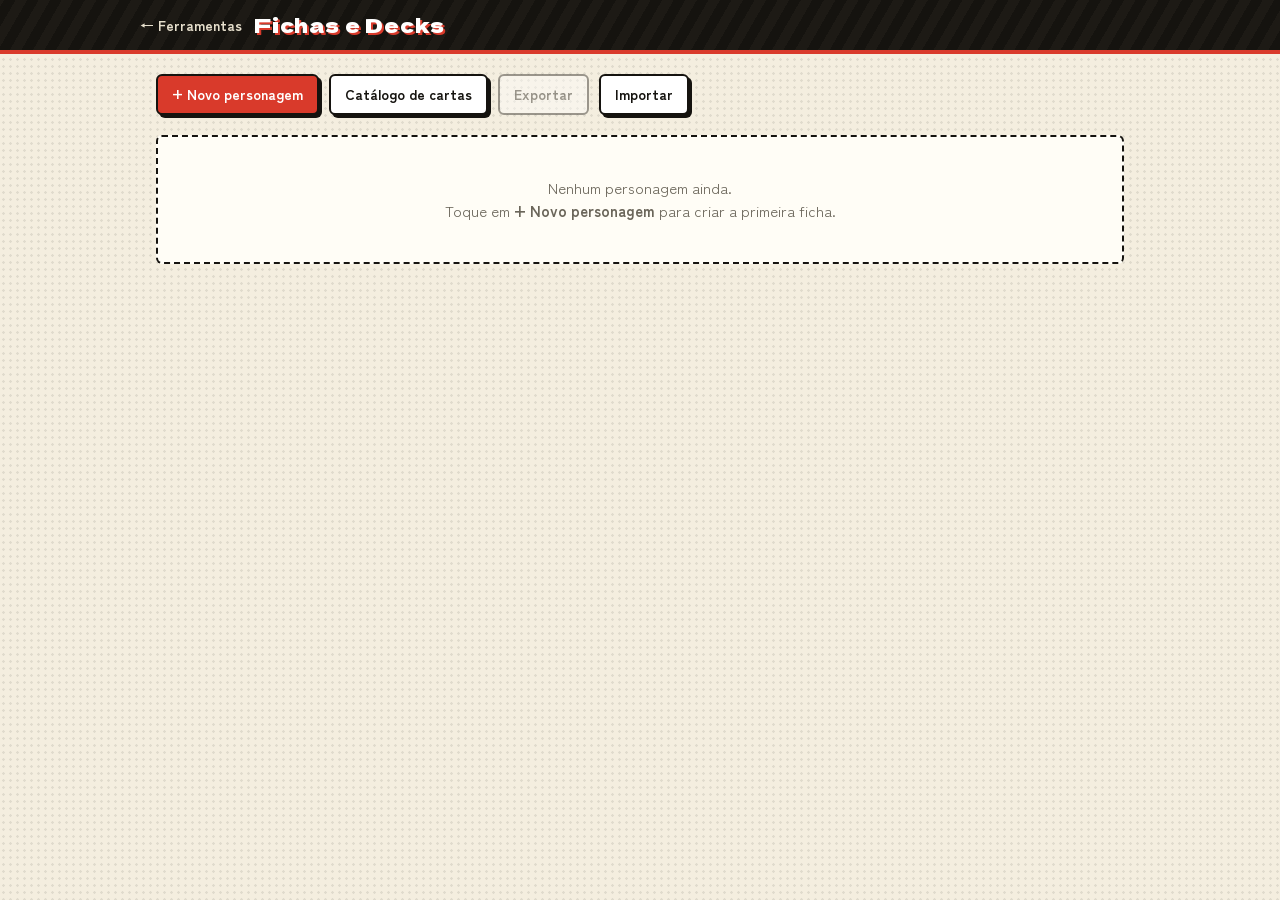
==== commit 6cc0aa25: "Muda o visual das Fichas para estilo mangá Papel com retícula, quadros com contorno de nanquim, títu" ====
--- a/tools/fichas/index.html
+++ b/tools/fichas/index.html
@@ -3,11 +3,11 @@
 <head>
 <meta charset="utf-8">
 <meta name="viewport" content="width=device-width, initial-scale=1, viewport-fit=cover">
-<meta name="theme-color" content="#070b16">
+<meta name="theme-color" content="#15130f">
 <title>Fichas e Decks</title>
 <link rel="preconnect" href="https://fonts.googleapis.com">
 <link rel="preconnect" href="https://fonts.gstatic.com" crossorigin>
-<link href="https://fonts.googleapis.com/css2?family=Cinzel:wght@500;700&display=swap" rel="stylesheet">
+<link href="https://fonts.googleapis.com/css2?family=Dela+Gothic+One&family=Zen+Kaku+Gothic+New:wght@400;700&display=swap" rel="stylesheet">
 <link rel="stylesheet" href="estilo.css">
 </head>
 <body>
--- a/tools/fichas/estilo.css
+++ b/tools/fichas/estilo.css
@@ -1,240 +1,317 @@
-/* Estilos compartilhados pela ficha (index.html) e pela batalha (batalha.html). */
+/* Estilos compartilhados pela ficha (index.html) e pela batalha (batalha.html).
+   Visual de mangá: papel com retícula, contorno de nanquim, sombras chapadas e vermelho de carimbo. */
 :root {
-  --bg: #070b16;
-  --panel: #0d1428;
-  --panel-2: #111a33;
-  --field: #080d1c;
-  --brass: #c9a35a;
-  --brass-hi: #ecd08e;
-  --brass-lo: #6e5525;
-  --line: rgba(201, 163, 90, 0.28);
-  --text: #e9e3d2;
-  --muted: #9a9cab;
-  --energy: #6fe3f5;
-  --energy-soft: rgba(111, 227, 245, 0.14);
-  --ok: #7fd49a;
-  --warn: #e9b765;
-  --danger: #e0756b;
-  --radius: 12px;
-  --display: "Cinzel", Georgia, serif;
+  --paper: #f4eedf;
+  --ink: #15130f;
+  --panel: #fffdf6;
+  --panel-2: #fbf5e6;
+  --field: #ffffff;
+  --text: #15130f;
+  --text-2: #2f2b23;
+  --muted: #6b665a;
+  --line: rgba(21, 19, 15, 0.22);
+  --accent: #d93a2b;
+  --accent-soft: rgba(217, 58, 43, 0.12);
+  --ok: #23824f;
+  --warn: #a35f00;
+  --danger: #c62828;
+  --radius: 6px;
+  --traco: 2.5px solid var(--ink);
+  --sombra: 4px 4px 0 var(--ink);
+  --display: "Dela Gothic One", "Zen Kaku Gothic New", Impact, sans-serif;
+  --body: "Zen Kaku Gothic New", system-ui, -apple-system, "Segoe UI", Roboto, sans-serif;
 }
 * { box-sizing: border-box; }
 [hidden] { display: none !important; }
 html, body { margin: 0; }
 body {
   background:
-    radial-gradient(ellipse at 50% -10%, rgba(201,163,90,0.12), transparent 55%),
-    var(--bg) fixed;
+    radial-gradient(rgba(21, 19, 15, 0.09) 1px, transparent 1.5px) 0 0 / 7px 7px,
+    var(--paper);
+  background-attachment: fixed;
   color: var(--text);
-  font: 15px/1.45 system-ui, -apple-system, "Segoe UI", Roboto, sans-serif;
+  font: 15px/1.5 var(--body);
   min-height: 100vh;
   -webkit-text-size-adjust: 100%;
 }
 button, input, select, textarea { font: inherit; color: inherit; }
-a { color: var(--brass-hi); }
-
-/* Barra superior */
+a { color: var(--accent); }
+
+/* Barra superior: faixa de nanquim com linhas de velocidade */
 .topo {
   position: sticky; top: 0; z-index: 10;
-  background: rgba(7, 11, 22, 0.94); backdrop-filter: blur(8px);
-  border-bottom: 1px solid var(--line);
+  background: repeating-linear-gradient(-60deg, #15130f 0 10px, #1d1a15 10px 20px);
+  border-bottom: 4px solid var(--accent);
   padding: 10px 16px; padding-top: max(10px, env(safe-area-inset-top));
+  color: #fff;
 }
 .topo-linha { max-width: 1000px; margin: 0 auto; display: flex; align-items: center; gap: 12px; }
 .topo h1 {
-  font-family: var(--display); font-size: 19px; letter-spacing: 0.06em; color: var(--brass-hi);
+  font-family: var(--display); font-weight: 400; font-size: 20px; letter-spacing: 0.04em; color: #fff;
   margin: 0; flex: 1; min-width: 0; white-space: nowrap; overflow: hidden; text-overflow: ellipsis;
-}
-.voltar { text-decoration: none; color: var(--brass); font-size: 14px; white-space: nowrap; }
-.salvo { font-size: 12px; color: var(--muted); white-space: nowrap; }
-.salvo.erro { color: var(--danger); }
-.btn.batalhar { min-height: 34px; padding: 4px 12px; white-space: nowrap; border-color: var(--brass); }
+  text-shadow: 2px 2px 0 var(--accent);
+}
+.voltar { text-decoration: none; color: #e6dfcc; font-size: 14px; font-weight: 700; white-space: nowrap; }
+.voltar:hover { color: #fff; }
+.salvo { font-size: 12px; color: #b9b2a0; white-space: nowrap; }
+.salvo.erro { color: #ff8a7a; }
+.topo .btn {
+  background: var(--accent); color: #fff; border-color: #fff; box-shadow: 3px 3px 0 rgba(255,255,255,0.28);
+}
+.btn.batalhar { min-height: 34px; padding: 4px 12px; white-space: nowrap; }
 .abas { max-width: 1000px; margin: 10px auto 0; display: flex; gap: 6px; }
 .abas a {
-  flex: 1; text-align: center; text-decoration: none; padding: 8px 6px; border-radius: 9px;
-  color: var(--muted); border: 1px solid transparent; font-family: var(--display); font-size: 14px; letter-spacing: 0.05em;
-}
-.abas a.ativa { color: var(--brass-hi); border-color: var(--brass-lo); background: var(--panel); }
-
-main { max-width: 1000px; margin: 0 auto; padding: 18px 16px 64px; }
+  flex: 1; text-align: center; text-decoration: none; padding: 7px 6px; border-radius: 4px;
+  color: #b9b2a0; border: 2px solid transparent; font-family: var(--display); font-size: 14px; letter-spacing: 0.04em;
+}
+.abas a:hover { color: #fff; }
+.abas a.ativa { color: var(--ink); background: var(--paper); border-color: var(--paper); box-shadow: 3px 3px 0 var(--accent); }
+
+main { max-width: 1000px; margin: 0 auto; padding: 20px 16px 64px; }
 
 /* Botões */
 .btn {
   display: inline-flex; align-items: center; justify-content: center; gap: 6px;
-  min-height: 40px; padding: 8px 14px; border-radius: 10px; cursor: pointer;
-  background: var(--panel-2); border: 1px solid var(--brass-lo); color: var(--brass-hi);
-  text-decoration: none; font-size: 14px;
-}
-.btn:hover { border-color: var(--brass); }
-.btn.principal { background: linear-gradient(180deg, #2a2210, #1a150a); border-color: var(--brass); }
-.btn.perigo { color: var(--danger); border-color: rgba(224,117,107,0.45); }
-.btn.pequeno { min-height: 32px; padding: 4px 10px; font-size: 13px; }
-.btn:disabled { opacity: 0.4; cursor: not-allowed; }
-.acoes { display: flex; flex-wrap: wrap; gap: 8px; margin-bottom: 18px; }
+  min-height: 40px; padding: 8px 14px; border-radius: var(--radius); cursor: pointer;
+  background: var(--field); border: 2px solid var(--ink); color: var(--ink); box-shadow: 3px 3px 0 var(--ink);
+  text-decoration: none; font-size: 14px; font-weight: 700;
+  transition: transform 0.08s ease, box-shadow 0.08s ease;
+}
+.btn:hover { background: #fff7e0; }
+.btn:active:not(:disabled) { transform: translate(2px, 2px); box-shadow: 1px 1px 0 var(--ink); }
+.btn.principal { background: var(--accent); color: #fff; }
+.btn.principal:hover { background: #e8483a; }
+.btn.perigo { color: var(--danger); border-color: var(--danger); box-shadow: 3px 3px 0 var(--danger); }
+.btn.pequeno { min-height: 32px; padding: 4px 10px; font-size: 13px; box-shadow: 2px 2px 0 var(--ink); }
+.btn:disabled { opacity: 0.4; cursor: not-allowed; box-shadow: none; }
+.acoes { display: flex; flex-wrap: wrap; gap: 10px; margin-bottom: 20px; }
 
 /* Lista de personagens */
-.personagens { list-style: none; margin: 0; padding: 0; display: grid; grid-template-columns: repeat(auto-fill, minmax(260px, 1fr)); gap: 14px; }
+.personagens { list-style: none; margin: 0; padding: 0; display: grid; grid-template-columns: repeat(auto-fill, minmax(260px, 1fr)); gap: 16px; }
 .personagem {
   display: flex; flex-direction: column; gap: 4px; height: 100%; padding: 16px; border-radius: var(--radius);
-  background: var(--panel); border: 1px solid var(--brass-lo); text-decoration: none; color: inherit;
-}
-.personagem:hover, .personagem:focus-visible { border-color: var(--brass); outline: none; }
-.personagem h2 { font-family: var(--display); font-size: 18px; color: var(--brass-hi); margin: 0 0 2px; }
-.personagem .linha { color: #c7c8d2; font-size: 14px; }
-.personagem .rodape { margin-top: auto; padding-top: 8px; display: flex; justify-content: space-between; gap: 8px; font-size: 12px; color: var(--muted); }
-.vazio { text-align: center; color: var(--muted); padding: 40px 16px; border: 1px dashed var(--line); border-radius: var(--radius); }
+  background: var(--panel); border: var(--traco); box-shadow: var(--sombra); text-decoration: none; color: inherit;
+  transition: transform 0.12s ease, box-shadow 0.12s ease;
+}
+.personagem:hover, .personagem:focus-visible { transform: translate(-2px, -2px); box-shadow: 7px 7px 0 var(--accent); outline: none; }
+.personagem h2 { font-family: var(--display); font-weight: 400; font-size: 19px; color: var(--ink); margin: 0 0 2px; }
+.personagem .linha { color: var(--text-2); font-size: 14px; }
+.personagem .rodape { margin-top: auto; padding-top: 8px; border-top: 2px dashed var(--line); display: flex; justify-content: space-between; gap: 8px; font-size: 12px; color: var(--muted); }
+.vazio { text-align: center; color: var(--muted); padding: 40px 16px; border: 2px dashed var(--ink); border-radius: var(--radius); background: var(--panel); }
 
 /* Selo do deck */
-.selo { display: inline-block; padding: 1px 8px; border-radius: 99px; font-size: 12px; border: 1px solid currentColor; }
+.selo { display: inline-block; padding: 0 8px; border-radius: 3px; font-size: 12px; font-weight: 700; border: 2px solid currentColor; background: var(--field); }
 .selo.ok { color: var(--ok); }
 .selo.aviso { color: var(--warn); }
 .selo.erro { color: var(--danger); }
 
-/* Ficha */
-.ficha { display: grid; grid-template-columns: repeat(2, minmax(0, 1fr)); gap: 14px; }
-.painel { background: var(--panel); border: 1px solid var(--line); border-radius: var(--radius); padding: 14px; min-width: 0; }
+/* Ficha: cada painel é um quadro de mangá */
+.ficha { display: grid; grid-template-columns: repeat(2, minmax(0, 1fr)); gap: 18px; }
+.painel { background: var(--panel); border: var(--traco); border-radius: var(--radius); box-shadow: var(--sombra); padding: 14px; min-width: 0; }
 .painel.largo { grid-column: 1 / -1; }
 .painel h2 {
-  font-family: var(--display); font-size: 14px; letter-spacing: 0.14em; color: var(--brass);
-  margin: 0 0 12px; text-transform: uppercase;
-}
+  display: inline-block; margin: -14px 0 14px -14px; padding: 5px 22px 5px 14px;
+  font-family: var(--display); font-weight: 400; font-size: 14px; letter-spacing: 0.06em; text-transform: uppercase;
+  color: #fff; background: var(--ink); border-radius: 3px 0 0 0;
+  clip-path: polygon(0 0, 100% 0, calc(100% - 12px) 100%, 0 100%);
+}
+.painel h2 + * { margin-top: 0; }
 .campos { display: grid; grid-template-columns: repeat(auto-fill, minmax(140px, 1fr)); gap: 10px; }
 .campos .dois { grid-column: span 2; }
 .f { display: flex; flex-direction: column; gap: 3px; min-width: 0; }
-.f > span { font-size: 12px; color: var(--muted); }
+.f > span { font-size: 12px; font-weight: 700; color: var(--muted); }
 input[type=text], input[type=number], select, textarea {
-  width: 100%; min-width: 0; min-height: 38px; padding: 7px 9px; border-radius: 8px;
-  background: var(--field); border: 1px solid rgba(201,163,90,0.22);
-}
-input:focus, select:focus, textarea:focus { outline: none; border-color: var(--energy); box-shadow: 0 0 0 2px var(--energy-soft); }
-input[type=number] { -moz-appearance: textfield; text-align: center; }
+  width: 100%; min-width: 0; min-height: 38px; padding: 7px 9px; border-radius: 4px;
+  background: var(--field); border: 1.5px solid var(--ink);
+}
+input:focus, select:focus, textarea:focus { outline: none; border-color: var(--accent); box-shadow: 0 0 0 3px var(--accent-soft); }
+input[type=number] { -moz-appearance: textfield; text-align: center; font-weight: 700; }
 input[type=number]::-webkit-inner-spin-button, input[type=number]::-webkit-outer-spin-button { -webkit-appearance: none; margin: 0; }
 textarea { resize: vertical; min-height: 140px; line-height: 1.5; }
 select { appearance: none; -webkit-appearance: none; padding-right: 26px;
-  background-image: linear-gradient(45deg, transparent 50%, var(--brass) 50%), linear-gradient(135deg, var(--brass) 50%, transparent 50%);
+  background-image: linear-gradient(45deg, transparent 50%, var(--ink) 50%), linear-gradient(135deg, var(--ink) 50%, transparent 50%);
   background-position: calc(100% - 14px) 52%, calc(100% - 9px) 52%; background-size: 5px 5px; background-repeat: no-repeat; }
 
 table.grade { width: 100%; border-collapse: collapse; table-layout: fixed; }
-.grade th { font-size: 12px; font-weight: 500; color: var(--muted); padding: 0 3px 4px; text-align: center; }
+.grade th { font-size: 12px; font-weight: 700; color: var(--muted); padding: 0 3px 4px; text-align: center; }
 .grade th:first-child { text-align: left; }
 .grade td { padding: 3px; }
-.grade td:first-child { font-family: var(--display); font-size: 13px; letter-spacing: 0.04em; color: var(--brass-hi); white-space: nowrap; overflow: hidden; text-overflow: ellipsis; }
+.grade td:first-child { font-family: var(--display); font-size: 13px; letter-spacing: 0.02em; color: var(--ink); white-space: nowrap; overflow: hidden; text-overflow: ellipsis; }
 .grade input { padding: 6px 4px; }
 .grade .col-rotulo { width: 30%; }
-
+.grade .col-botao { width: 38px; }
+.restaurar {
+  width: 34px; height: 34px; padding: 0; border-radius: 50%; cursor: pointer; font-size: 17px; line-height: 1; font-weight: 700;
+  background: var(--field); border: 2px solid var(--ink); color: var(--ink);
+}
+.restaurar:hover, .restaurar:focus-visible { background: var(--accent); border-color: var(--accent); color: #fff; outline: none; }
+.acoes-painel { display: flex; justify-content: flex-end; margin-top: 12px; }
+
+/* Descrições: balões de fala */
 .info {
-  margin-top: 10px; padding: 9px 11px; border-radius: 9px; background: var(--energy-soft);
-  border-left: 3px solid var(--energy); font-size: 13.5px;
-}
-.info.restricao { background: rgba(224,117,107,0.1); border-left-color: var(--danger); }
-.info b { color: var(--brass-hi); }
+  position: relative; margin-top: 16px; padding: 10px 13px; border-radius: 16px;
+  background: var(--field); border: 2px solid var(--ink); font-size: 13.5px;
+}
+.info::before, .info::after { content: ""; position: absolute; left: 22px; width: 0; height: 0; border-style: solid; }
+.info::before { top: -12px; border-width: 0 9px 12px 9px; border-color: transparent transparent var(--ink) transparent; }
+.info::after { top: -8.5px; left: 24.5px; border-width: 0 6.5px 9px 6.5px; border-color: transparent transparent var(--field) transparent; }
+.info.restricao { background: #fff1ee; border-color: var(--danger); }
+.info.restricao::before { border-bottom-color: var(--danger); }
+.info.restricao::after { border-bottom-color: #fff1ee; }
+.info b { color: var(--ink); }
+.info.restricao b { color: var(--danger); }
 .info summary { cursor: pointer; }
-.info p { margin: 6px 0 0; color: #d2d3dc; }
-.info .tipo { font-size: 11px; letter-spacing: 0.1em; text-transform: uppercase; color: var(--muted); margin-right: 6px; }
+.info p { margin: 6px 0 0; color: var(--text-2); }
+.info .tipo { font-size: 11px; font-weight: 700; letter-spacing: 0.08em; text-transform: uppercase; color: var(--muted); margin-right: 6px; }
+.info .equipamento { margin: 8px 0 0; display: grid; gap: 3px; font-size: 13px; }
+.info .equipamento div { display: flex; gap: 6px; }
+.info .equipamento dt { min-width: 78px; color: var(--muted); font-weight: 700; }
+.info .equipamento dd { margin: 0; color: var(--text-2); }
 
 .lista-linhas { display: flex; flex-direction: column; gap: 10px; }
-input.invalido { border-color: var(--danger); box-shadow: 0 0 0 2px rgba(224,117,107,0.25); }
+input.invalido { border-color: var(--danger); box-shadow: 0 0 0 3px rgba(198,40,40,0.2); background: #fff1ee; }
 
 /* Caminhos */
-.caminhos { display: grid; grid-template-columns: repeat(auto-fill, minmax(min(100%, 320px), 1fr)); gap: 12px; }
-.cartao-caminho { display: flex; flex-direction: column; gap: 10px; padding: 14px; border-radius: 12px; background: var(--panel-2); border: 1px solid rgba(201,163,90,0.2); }
-.cartao-caminho.e-mestre { border-color: var(--brass); box-shadow: inset 0 0 0 1px rgba(236,208,142,0.15), 0 0 18px rgba(201,163,90,0.12); }
+.caminhos { display: grid; grid-template-columns: repeat(auto-fill, minmax(min(100%, 320px), 1fr)); gap: 14px; }
+.cartao-caminho { display: flex; flex-direction: column; gap: 10px; padding: 14px; border-radius: var(--radius); background: var(--panel-2); border: 2px solid var(--ink); }
+.cartao-caminho.e-mestre { border-color: var(--accent); box-shadow: 4px 4px 0 var(--accent); }
 .caminho-topo { display: flex; gap: 8px; align-items: end; }
 .caminho-topo .f { flex: 1; }
-.caminho-topo select { font-family: var(--display); font-size: 16px; color: var(--brass-hi); }
+.caminho-topo select { font-family: var(--display); font-size: 16px; color: var(--ink); }
 .caminho-numeros { display: grid; grid-template-columns: minmax(0, 1.4fr) minmax(0, 1.4fr) minmax(0, 1fr); gap: 8px; }
 .caminho-numeros input { font-size: 17px; }
-.caminho-extras { display: flex; align-items: center; justify-content: space-between; gap: 8px; flex-wrap: wrap; font-size: 13.5px; color: #c7c8d2; }
-.caminho-extras b { color: var(--brass-hi); font-size: 15px; }
-.cartao-caminho .info { margin-top: 0; }
-.selo.mestre { color: var(--brass-hi); background: rgba(201,163,90,0.15); }
-.remover { background: none; border: 1px solid transparent; color: var(--muted); font-size: 18px; width: 38px; height: 38px; border-radius: 8px; cursor: pointer; }
-.remover:hover { color: var(--danger); border-color: rgba(224,117,107,0.4); }
+.caminho-extras { display: flex; align-items: center; justify-content: space-between; gap: 8px; flex-wrap: wrap; font-size: 13.5px; color: var(--text-2); }
+.caminho-extras b { color: var(--ink); font-size: 15px; }
+.cartao-caminho .info { margin-top: 6px; }
+.selo.mestre { color: #fff; background: var(--accent); border-color: var(--accent); }
+.remover { background: none; border: 2px solid transparent; color: var(--muted); font-size: 18px; width: 38px; height: 38px; border-radius: 50%; cursor: pointer; }
+.remover:hover { color: var(--danger); border-color: var(--danger); }
 .linha-hab { display: grid; grid-template-columns: minmax(120px, 1fr) minmax(0, 2fr) auto; gap: 8px; align-items: start; }
 .linha-hab textarea { min-height: 38px; }
 
-.zona-perigo { margin-top: 22px; display: flex; flex-wrap: wrap; gap: 8px; justify-content: flex-end; }
+/* Retrato da raça (Identificação): quadro de mangá com legenda */
+.ident-grade { display: grid; grid-template-columns: minmax(0, 1fr) 220px; gap: 18px; align-items: start; }
+.ident-grade.sem-retrato { grid-template-columns: minmax(0, 1fr); }
+.ident-grade.sem-retrato .retrato { display: none; }
+.ident-campos { min-width: 0; }
+.retrato {
+  position: relative; margin: 0; aspect-ratio: 3 / 4; border-radius: 4px; overflow: hidden; background: var(--field);
+  border: 3px solid var(--ink); box-shadow: 6px 6px 0 var(--ink);
+}
+.retrato img { display: block; width: 100%; height: 100%; object-fit: cover; object-position: 50% 18%; animation: retrato-surgir 0.5s ease; }
+.retrato::before { /* calha branca do quadro */
+  content: ""; position: absolute; inset: 0; z-index: 1; pointer-events: none;
+  box-shadow: inset 0 0 0 5px var(--field), inset 0 0 0 7px var(--ink);
+}
+.retrato::after { /* retícula na base, atrás da legenda */
+  content: ""; position: absolute; inset: 55% 0 0 0; pointer-events: none;
+  background: radial-gradient(rgba(21,19,15,0.55) 1.2px, transparent 1.7px) 0 0 / 6px 6px;
+  -webkit-mask-image: linear-gradient(180deg, transparent, #000);
+  mask-image: linear-gradient(180deg, transparent, #000);
+}
+.retrato figcaption {
+  position: absolute; left: 14px; bottom: 16px; z-index: 2; max-width: calc(100% - 28px);
+  padding: 5px 16px 5px 12px; border-left: 6px solid var(--accent);
+  font-family: var(--display); font-size: 17px; letter-spacing: 0.06em; text-transform: uppercase;
+  color: #fff; background: var(--ink);
+  clip-path: polygon(0 0, 100% 0, calc(100% - 10px) 100%, 0 100%);
+}
+@keyframes retrato-surgir { from { opacity: 0; transform: scale(1.05); } to { opacity: 1; transform: none; } }
+@media (prefers-reduced-motion: reduce) { .retrato img { animation: none; } }
+@media (max-width: 720px) {
+  .ident-grade { grid-template-columns: minmax(0, 1fr); }
+  .retrato { order: -1; aspect-ratio: 4 / 3; }
+  .retrato img { object-position: 50% 10%; }
+}
+
+/* Ficha aberta dentro da batalha: só o formulário. */
+.embutida .topo, .embutida .zona-perigo { display: none; }
+.embutida main { padding-top: 14px; }
+.zona-perigo { margin-top: 24px; display: flex; flex-wrap: wrap; gap: 10px; justify-content: flex-end; }
 
 /* Catálogo e deck */
-.filtros { display: grid; grid-template-columns: repeat(auto-fill, minmax(175px, 1fr)); gap: 8px; margin-bottom: 14px; }
+.filtros { display: grid; grid-template-columns: repeat(auto-fill, minmax(175px, 1fr)); gap: 8px; margin-bottom: 16px; }
 .filtros .busca { grid-column: 1 / -1; }
 .resumo-deck {
-  display: flex; flex-wrap: wrap; align-items: center; gap: 10px 16px; padding: 12px 14px; margin-bottom: 14px;
-  background: var(--panel); border: 1px solid var(--line); border-radius: var(--radius);
-}
-.resumo-deck .contagem { font-family: var(--display); font-size: 22px; color: var(--brass-hi); }
-.resumo-deck .contagem small { font-size: 14px; color: var(--muted); }
-.resumo-deck ul { margin: 0; padding-left: 18px; font-size: 13.5px; color: var(--warn); flex-basis: 100%; }
-.barra { flex: 1; min-width: 120px; height: 8px; border-radius: 99px; background: var(--field); position: relative; overflow: hidden; }
-.barra i { position: absolute; inset: 0 auto 0 0; background: var(--brass); border-radius: 99px; }
-.barra .marca { position: absolute; top: 0; bottom: 0; width: 2px; background: var(--muted); }
+  display: flex; flex-wrap: wrap; align-items: center; gap: 10px 16px; padding: 12px 14px; margin-bottom: 16px;
+  background: var(--panel); border: var(--traco); border-radius: var(--radius); box-shadow: var(--sombra);
+}
+.resumo-deck .contagem { font-family: var(--display); font-size: 24px; color: var(--ink); }
+.resumo-deck .contagem small { font-family: var(--body); font-size: 14px; color: var(--muted); }
+.resumo-deck ul { margin: 0; padding-left: 18px; font-size: 13.5px; font-weight: 700; color: var(--warn); flex-basis: 100%; }
+.barra { flex: 1; min-width: 120px; height: 12px; border-radius: 99px; background: var(--field); border: 2px solid var(--ink); position: relative; overflow: hidden; }
+.barra i { position: absolute; inset: 0 auto 0 0; background: repeating-linear-gradient(-45deg, var(--accent) 0 6px, #b52c1f 6px 12px); }
+.barra .marca { position: absolute; top: 0; bottom: 0; width: 2px; background: var(--ink); }
 .contador { font-size: 13px; color: var(--muted); margin: 0 0 10px; }
 
-.cartas { display: grid; grid-template-columns: repeat(auto-fill, minmax(min(100%, 290px), 1fr)); gap: 12px; }
+.cartas { display: grid; grid-template-columns: repeat(auto-fill, minmax(min(100%, 290px), 1fr)); gap: 16px; }
 .carta {
   display: flex; flex-direction: column; gap: 8px; padding: 14px; border-radius: var(--radius);
-  background: linear-gradient(180deg, var(--panel-2), var(--panel)); border: 1px solid rgba(110,85,37,0.7);
-}
-.carta.adquirida { border-color: var(--brass-lo); }
+  background: var(--panel); border: var(--traco); box-shadow: var(--sombra);
+}
 
 /* Cores dos atributos, as mesmas das cartas físicas */
-.atr { --atr: var(--brass); --atr-suave: rgba(201,163,90,0.14); }
-.atr-corpo { --atr: #ef5350; --atr-suave: rgba(239,83,80,0.17); }
-.atr-mente { --atr: #4f9dff; --atr-suave: rgba(79,157,255,0.17); }
-.atr-foco { --atr: #f5c542; --atr-suave: rgba(245,197,66,0.15); }
-.atr-espirito { --atr: #b07cff; --atr-suave: rgba(176,124,255,0.18); }
-.atr-natureza { --atr: #4cc77f; --atr-suave: rgba(76,199,127,0.16); }
+.atr { --atr: var(--ink); --atr-suave: rgba(21,19,15,0.08); }
+.atr-corpo { --atr: #ef5350; --atr-suave: rgba(239,83,80,0.16); }
+.atr-mente { --atr: #4f9dff; --atr-suave: rgba(79,157,255,0.16); }
+.atr-foco { --atr: #f5c542; --atr-suave: rgba(245,197,66,0.22); }
+.atr-espirito { --atr: #b07cff; --atr-suave: rgba(176,124,255,0.17); }
+.atr-natureza { --atr: #4cc77f; --atr-suave: rgba(76,199,127,0.17); }
 .atr-social { --atr: #f472b6; --atr-suave: rgba(244,114,182,0.17); }
 .carta.atr {
-  position: relative; overflow: hidden; padding-top: 18px;
-  background: linear-gradient(180deg, var(--atr-suave), transparent 90px), linear-gradient(180deg, var(--panel-2), var(--panel));
-}
-.carta.atr::before { content: ""; position: absolute; inset: 0 0 auto 0; height: 5px; background: var(--atr); }
-.carta.atr h3 { color: var(--text); }
-.carta.atr h3::before { content: ""; display: inline-block; width: 10px; height: 10px; margin-right: 7px; border-radius: 50%; background: var(--atr); box-shadow: 0 0 8px var(--atr); vertical-align: 1px; }
-.atr .tag.atributo { color: #0b1020; background: var(--atr); border-color: var(--atr); font-weight: 600; }
-.deck-linha.atr { border-left: 4px solid var(--atr); }
-.carta.no-deck { border-color: var(--brass); box-shadow: inset 0 0 0 1px rgba(236,208,142,0.15); }
+  position: relative; overflow: hidden; padding-top: 20px;
+  background: linear-gradient(180deg, var(--atr-suave), transparent 90px), var(--panel);
+}
+.carta.atr::before { content: ""; position: absolute; inset: 0 0 auto 0; height: 8px; background: var(--atr); border-bottom: 2px solid var(--ink); }
+.carta.atr h3 { color: var(--ink); }
+.carta.atr h3::before { content: ""; display: inline-block; width: 10px; height: 10px; margin-right: 7px; background: var(--atr); border: 2px solid var(--ink); transform: rotate(45deg); vertical-align: 1px; }
+.atr .tag.atributo { color: var(--ink); background: var(--atr); border-color: var(--ink); font-weight: 700; }
+.deck-linha.atr { border-left: 7px solid var(--atr); }
+.carta.no-deck { box-shadow: 5px 5px 0 var(--accent); }
 .carta header { display: flex; align-items: baseline; justify-content: space-between; gap: 8px; }
-.carta h3 { margin: 0; font-family: var(--display); font-size: 16px; color: var(--brass-hi); line-height: 1.25; }
+.carta h3 { margin: 0; font-family: var(--display); font-weight: 400; font-size: 15px; color: var(--ink); line-height: 1.3; }
 .codigo { font-size: 11px; color: var(--muted); font-family: ui-monospace, "SF Mono", Menlo, monospace; white-space: nowrap; }
 .tags { display: flex; flex-wrap: wrap; gap: 4px; }
-.tag { font-size: 11px; letter-spacing: 0.04em; padding: 1px 7px; border-radius: 99px; border: 1px solid rgba(201,163,90,0.3); color: #c7c8d2; }
-.tag.caminho { color: var(--energy); border-color: rgba(111,227,245,0.45); }
-.tag.classe { color: var(--brass-hi); }
-.tag.unica { color: #f3c6ff; border-color: rgba(243,198,255,0.5); }
+.tag { font-size: 11px; font-weight: 700; letter-spacing: 0.03em; padding: 0 7px; border-radius: 3px; border: 1.5px solid var(--ink); color: var(--ink); background: var(--field); }
+.tag.caminho { color: #fff; background: var(--ink); }
+.tag.classe { color: var(--accent); border-color: var(--accent); }
+.tag.unica { color: #7b2cbf; border-color: #7b2cbf; }
 .stats { margin: 0; display: grid; grid-template-columns: repeat(auto-fill, minmax(78px, 1fr)); gap: 4px; }
-.stats div { background: var(--field); border-radius: 7px; padding: 3px 7px; }
-.stats dt { font-size: 10px; letter-spacing: 0.05em; text-transform: uppercase; color: var(--muted); }
-.stats dd { margin: 0; font-weight: 600; color: var(--text); }
-.efeito { margin: 0; font-size: 13.5px; color: #d6d7df; white-space: pre-line; }
+.stats div { background: var(--panel-2); border: 1.5px solid var(--line); border-radius: 4px; padding: 3px 7px; }
+.stats dt { font-size: 10px; font-weight: 700; letter-spacing: 0.05em; text-transform: uppercase; color: var(--muted); }
+.stats dd { margin: 0; font-weight: 700; color: var(--ink); }
+.efeito { margin: 0; font-size: 13.5px; color: var(--text-2); white-space: pre-line; }
 .chips { display: flex; flex-wrap: wrap; gap: 4px; }
-.chip { font-size: 11px; padding: 1px 7px; border-radius: 5px; background: var(--energy-soft); color: var(--energy); }
+.chip { font-size: 11px; font-weight: 700; padding: 1px 7px; border-radius: 3px; background: var(--accent-soft); color: var(--accent); }
 .meta { margin: 0; font-size: 12px; color: var(--muted); }
-.carta footer { margin-top: auto; display: flex; flex-direction: column; gap: 6px; padding-top: 8px; border-top: 1px solid rgba(201,163,90,0.15); }
+.carta footer { margin-top: auto; display: flex; flex-direction: column; gap: 8px; padding-top: 10px; border-top: 2px dashed var(--line); }
 .controle { display: flex; align-items: center; gap: 6px; }
-.controle .rotulo { width: 74px; flex-shrink: 0; white-space: nowrap; font-size: 12px; color: var(--muted); }
+.controle .rotulo { width: 74px; flex-shrink: 0; white-space: nowrap; font-size: 12px; font-weight: 700; color: var(--muted); }
 .controle .motivo { flex: 1; min-width: 0; line-height: 1.3; }
 .controle .btn { flex-shrink: 0; }
-.qtd { min-width: 22px; text-align: center; font-weight: 600; color: var(--brass-hi); }
+.qtd { min-width: 22px; text-align: center; font-family: var(--display); color: var(--ink); }
 .motivo { font-size: 12px; color: var(--muted); }
 
-.alternar { display: flex; flex-wrap: wrap; align-items: center; gap: 6px; margin-bottom: 4px; }
-.btn.ativo { border-color: var(--brass); background: rgba(201,163,90,0.15); }
-.deck-grupo h3 { font-family: var(--display); font-size: 14px; letter-spacing: 0.1em; color: var(--brass); margin: 18px 0 8px; text-transform: uppercase; }
-.deck-grupo h3 small { font-family: system-ui, sans-serif; letter-spacing: 0; text-transform: none; color: var(--muted); font-size: 12px; margin-left: 6px; }
-.deck-linha { background: var(--panel); border: 1px solid rgba(201,163,90,0.18); border-radius: 10px; margin-bottom: 6px; }
-.deck-linha.em-uso { border-color: var(--brass-lo); }
-.deck-linha.problema { border-color: rgba(224,117,107,0.5); }
+.alternar { display: flex; flex-wrap: wrap; align-items: center; gap: 8px; margin-bottom: 4px; }
+.btn.ativo { background: var(--ink); color: #fff; }
+.deck-grupo h3 {
+  display: inline-block; font-family: var(--display); font-weight: 400; font-size: 14px; letter-spacing: 0.05em; text-transform: uppercase;
+  color: #fff; background: var(--ink); margin: 20px 0 10px; padding: 4px 22px 4px 12px;
+  clip-path: polygon(0 0, 100% 0, calc(100% - 12px) 100%, 0 100%);
+}
+.deck-grupo h3 small { font-family: var(--body); letter-spacing: 0; text-transform: none; color: #d8d1bf; font-size: 12px; margin-left: 6px; }
+.deck-linha { background: var(--panel); border: 2px solid var(--ink); border-radius: var(--radius); margin-bottom: 8px; }
+.deck-linha.em-uso { box-shadow: 3px 3px 0 var(--ink); }
+.deck-linha.problema { border-color: var(--danger); box-shadow: 3px 3px 0 var(--danger); }
 .resumo-linha { display: flex; align-items: center; gap: 8px; padding: 8px 10px; cursor: pointer; list-style: none; }
 .resumo-linha::-webkit-details-marker { display: none; }
-.deck-linha .nome { flex: 1; min-width: 0; }
+.deck-linha .nome { flex: 1; min-width: 0; font-weight: 700; }
 .deck-linha .nome small { display: block; color: var(--danger); font-size: 12px; }
-.deck-linha .nome small.sub { color: var(--muted); }
+.deck-linha .nome small.sub { color: var(--muted); font-weight: 400; }
 .deck-linha .corpo { padding: 0 12px 12px; display: flex; flex-direction: column; gap: 8px; }
 .contas { display: flex; align-items: baseline; gap: 3px; min-width: 52px; justify-content: flex-end; }
 .contas .de { font-size: 12px; color: var(--muted); }
-.qtd-grande { font-family: var(--display); font-size: 18px; color: var(--brass-hi); }
+.qtd-grande { font-family: var(--display); font-size: 18px; color: var(--ink); }
 
 @media (max-width: 720px) {
   .ficha { grid-template-columns: minmax(0, 1fr); }
